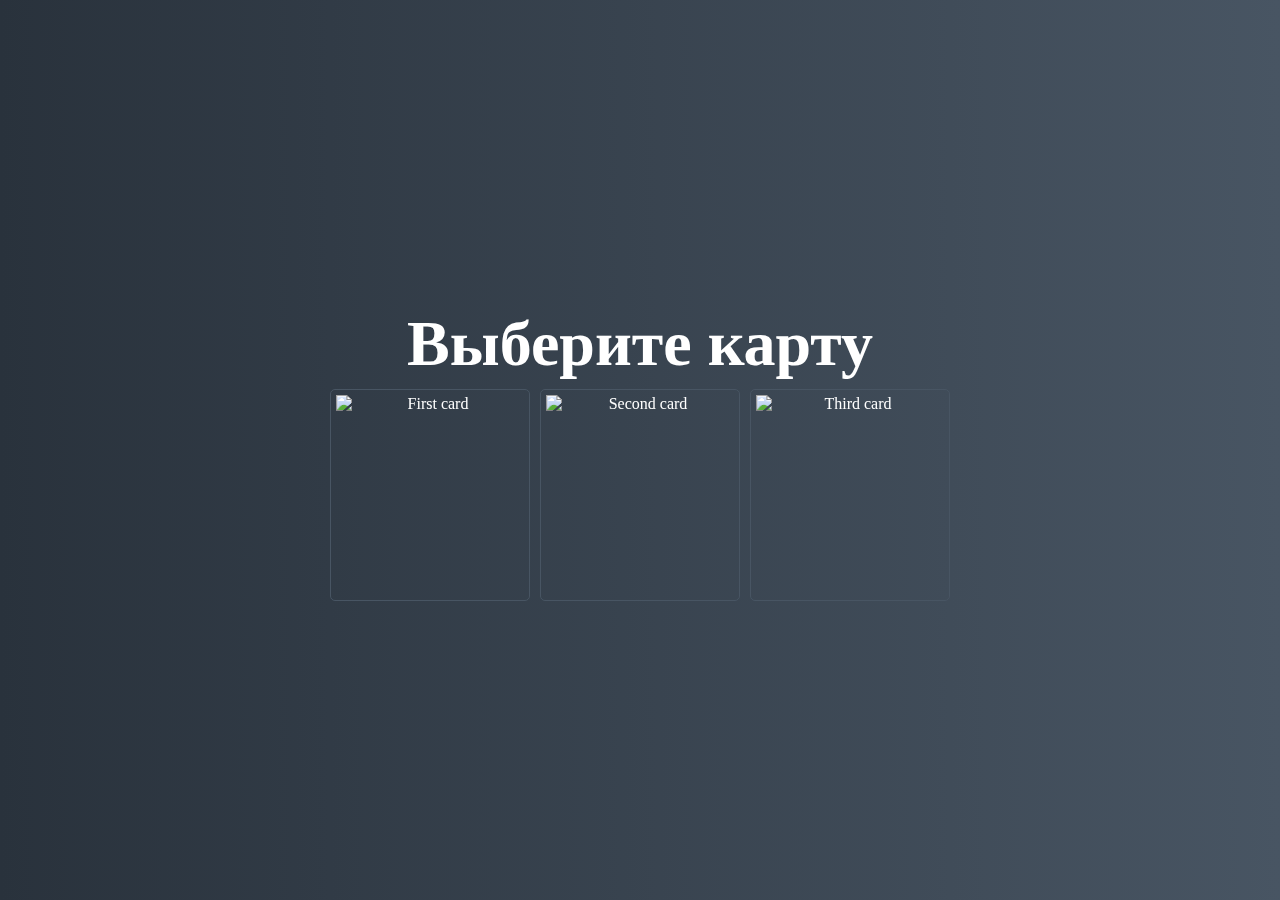
==== index.html @ 7ef0721d "feat:init proj" ====
<!DOCTYPE html>
<html lang="en">
  <head>
    <meta charset="UTF-8" />
    <meta http-equiv="X-UA-Compatible" content="IE=edge" />
    <meta name="viewport" content="width=device-width, initial-scale=1.0" />
    <link rel="stylesheet" href="style.css" />
    <title>HOWTO</title>
  </head>
  <body>
    <div class="screen">
      <h1>Выберите карту</h1>
      <ul class="cards-list" id="cards-list">
        <li>
          <img class="card" data-info='first card info' src="" alt="First card" />
        </li>
        <li>
          <img class="card" data-info='second card info' src="" alt="Second card" />
        </li>
        <li>
          <img class="card" data-info='third card info' src="" alt="Third card" />
        </li>
      </ul>
    </div>
    <script src="index.js"></script>
  </body>
</html>
---- style.css ----
* {
  box-sizing: border-box;
  margin: 0;
  padding: 0;
}

body {
  color: #fff;
  overflow: hidden;
  margin: 0;
  text-align: center;
}

h1 {
  line-height: 1.4;
  font-size: 4rem;
  margin-bottom: 0;
}

.screen {
  display: flex;
  flex-direction: column;
  align-items: center;
  justify-content: center;
  height: 100vh;
  background: linear-gradient(90deg, #29323c 0%, #485563 100%);
}

.cards-list {
  list-style: none;
  margin: 0 auto;
  padding-left: 0;
  display: grid;
  grid-template-columns: repeat(3, minmax(200px, 1fr));
  grid-gap: 10px;
}

.cards-list img {
  min-width: 100px;
  min-height: 200px;
}

.cards-list li {
  border: 1px solid #485563;
  border-radius: 5px;
  display: flex;
  flex-direction: column;
  padding: 5px;
  cursor: pointer;
  -moz-osx-font-smoothing: grayscale;
  backface-visibility: hidden;
  transform: translateZ(0);
  transition: transform 0.25s ease-out;
}

.cards-list li:hover {
  transform: scale(1.05);
  background-color: #16d9e3;
  border: 1px solid #16d9e3;
  border-radius: 5px;
}
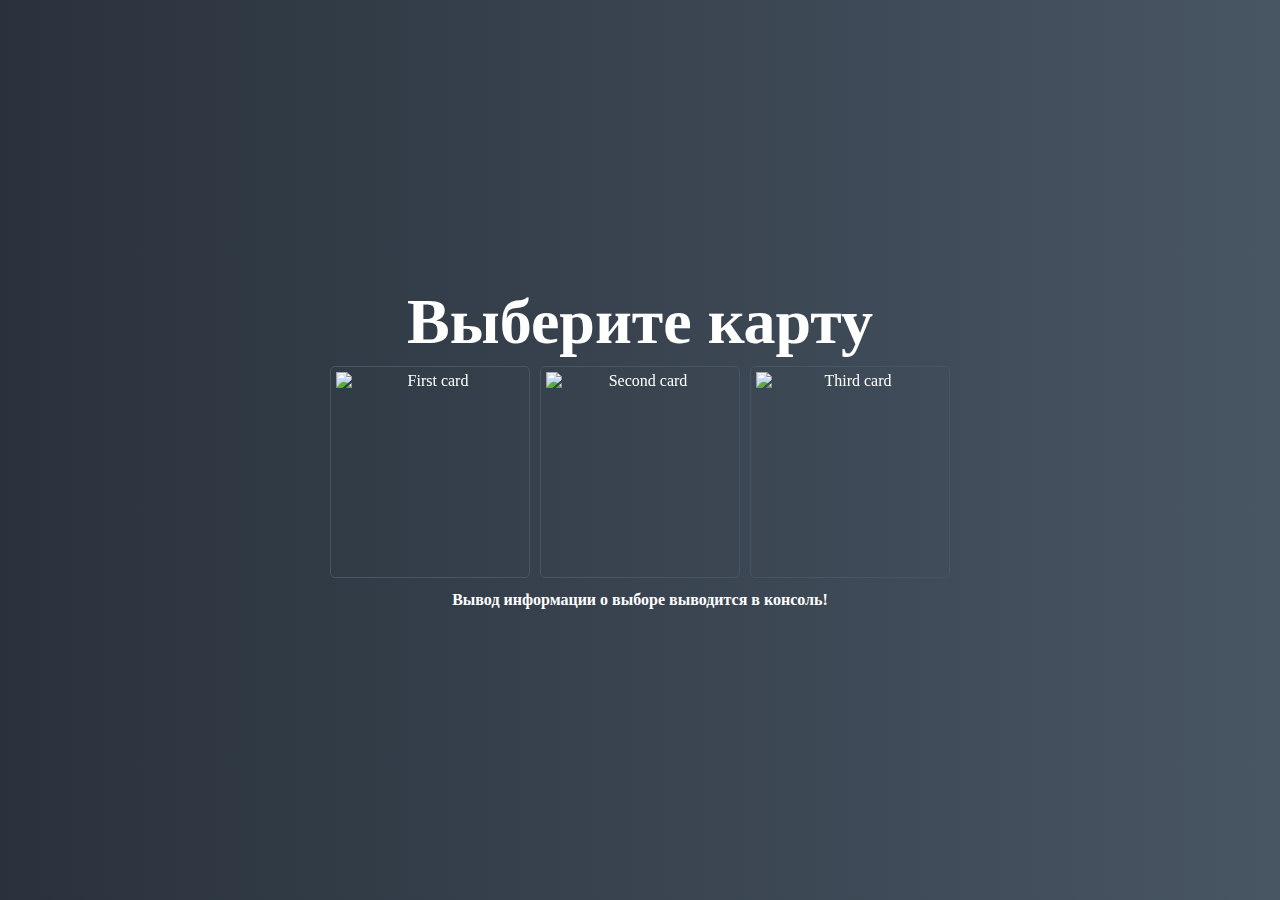
==== commit 03792708: "feat: minor changes" ====
--- a/index.html
+++ b/index.html
@@ -21,6 +21,8 @@
           <img class="card" data-info='third card info' src="" alt="Third card" />
         </li>
       </ul>
+      
+      <h4>Вывод информации о выборе выводится в консоль!</h4>
     </div>
     <script src="index.js"></script>
   </body>
--- a/style.css
+++ b/style.css
@@ -16,6 +16,13 @@
   font-size: 4rem;
   margin-bottom: 0;
 }
+
+h4 {
+  line-height: 0.3;
+  font-size: 1rem;
+  margin: 20px;
+}
+
 
 .screen {
   display: flex;
